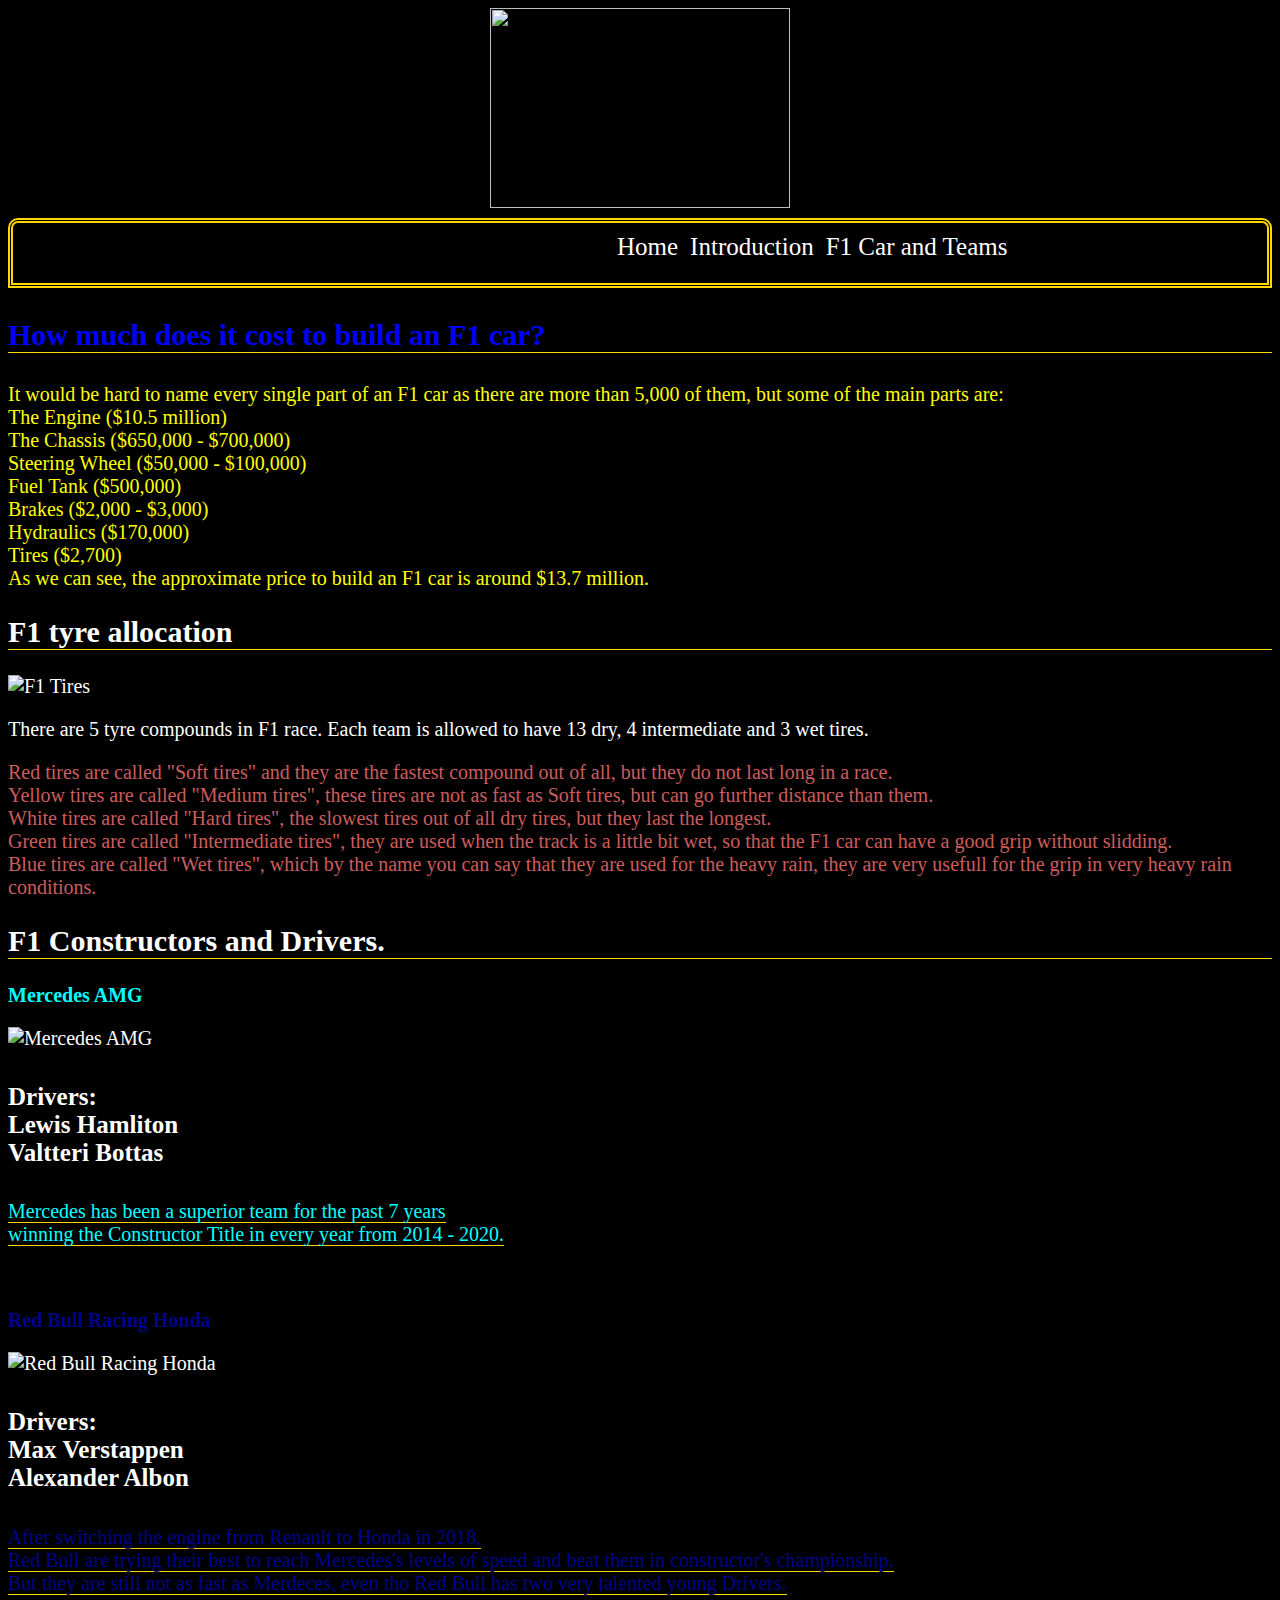
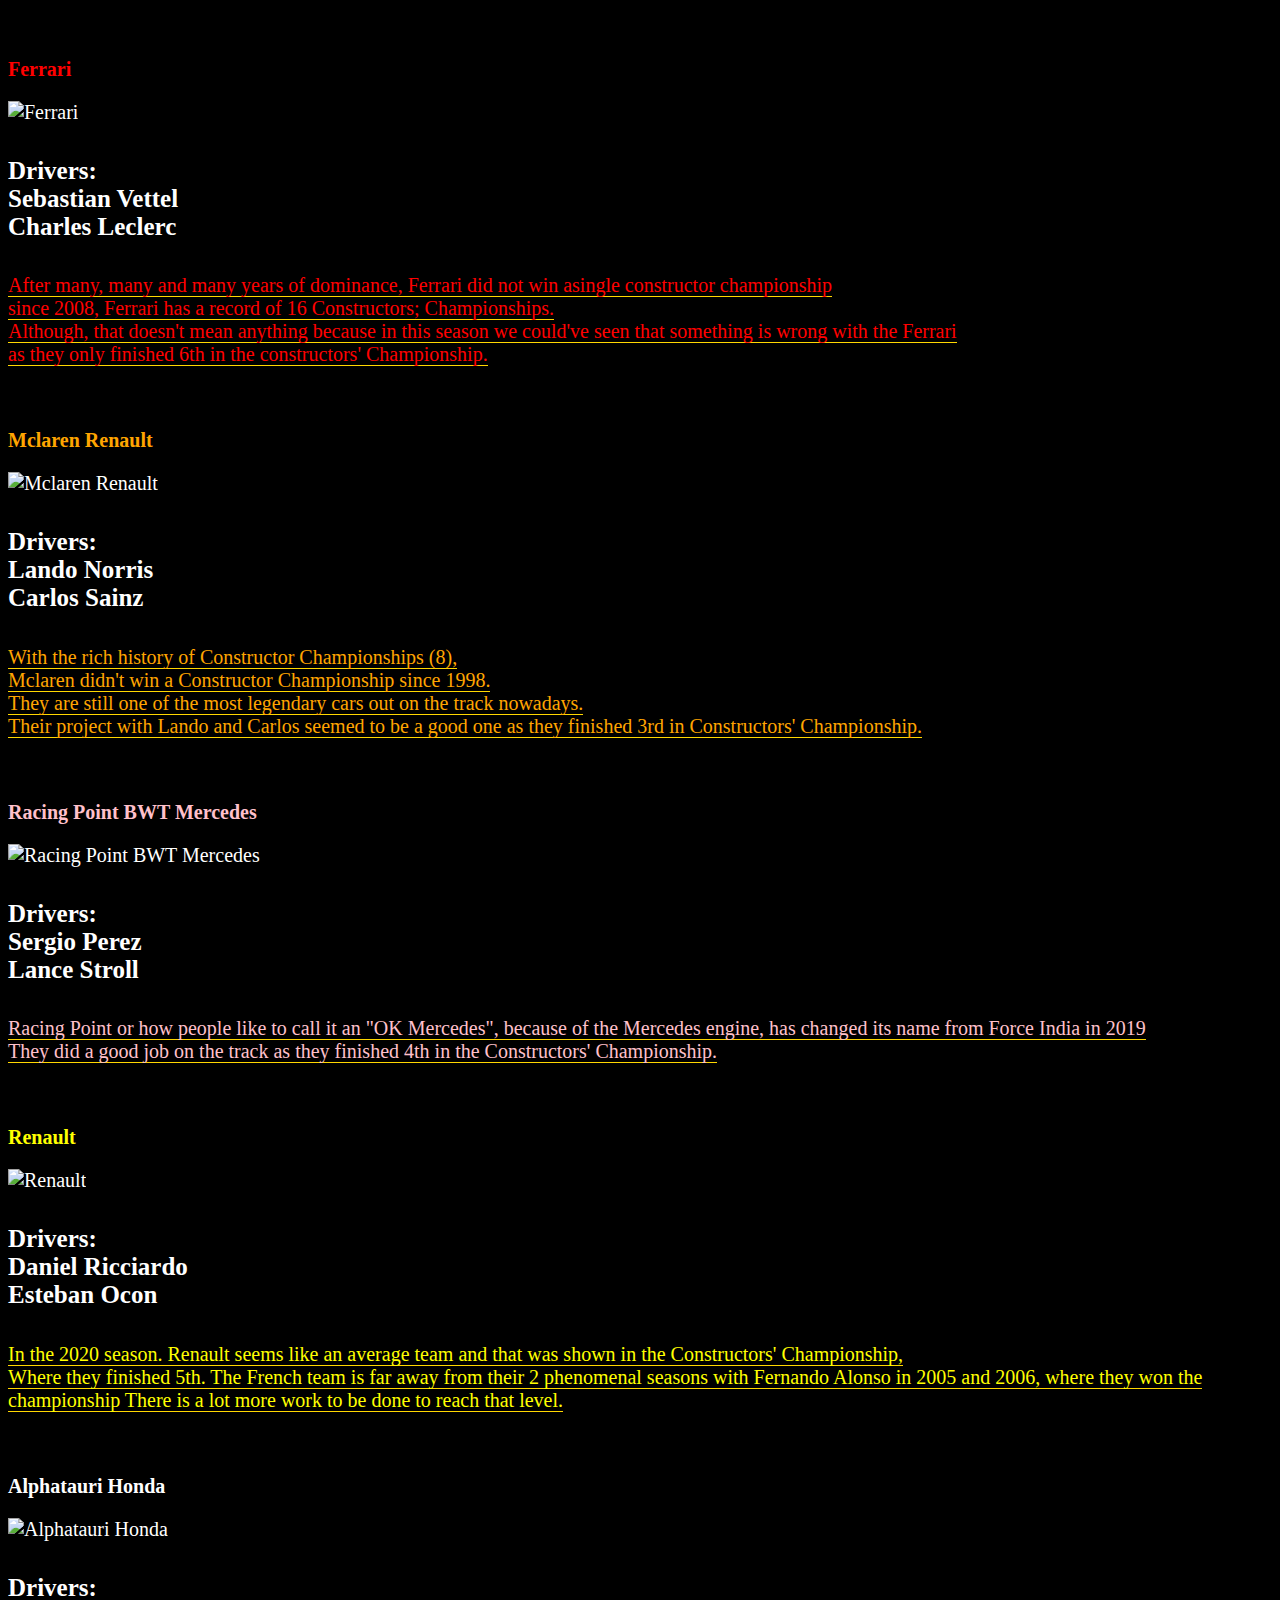
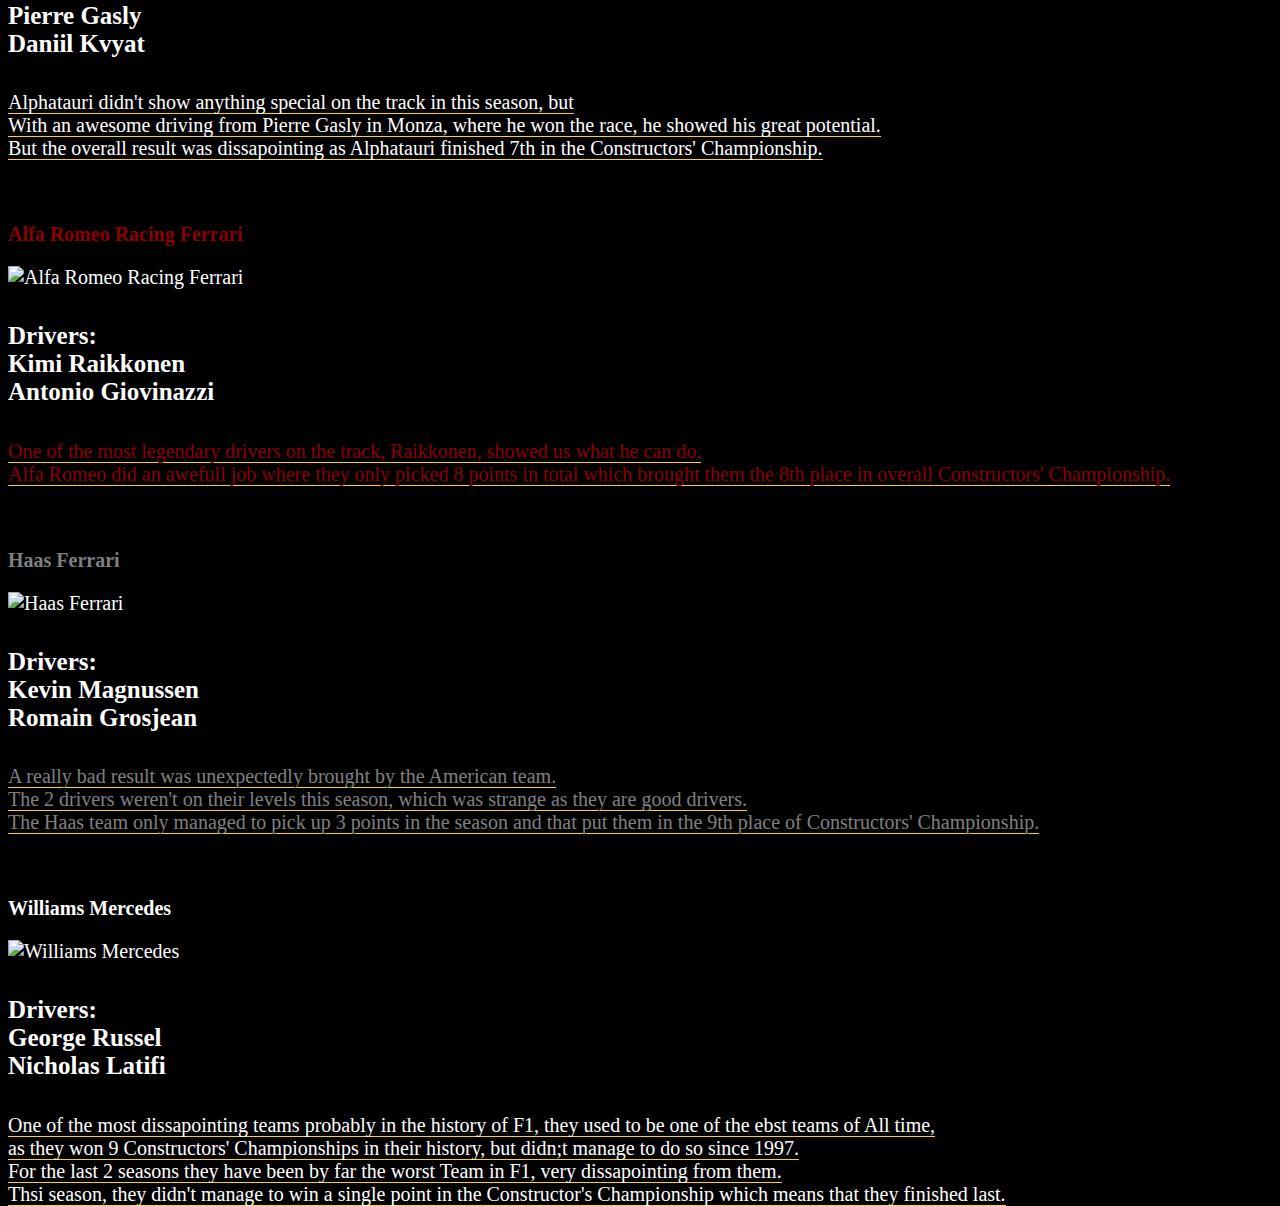
==== constructor.html @ 429714a2 "Fixing problems" ====
<!DOCTYPE html>
<html lang="en">
<head>
    <link rel="StyleSheet" href="styles.css" type="text/css">
    <meta charset="UTF-8">
    <meta name="viewport" content="width=device-width, initial-scale=1.0">
    <title>F1 cars and </title>
</head>
<body>
    <body background = Images\background.jpg>
        <header><img height="200" width="300" src="Images\title image.png" alt=""></header>
        <div id ="container">
            <a href="index.html">Home</a>
            <a href="introduction.html">Introduction</a>
            <a href="constructor.html">F1 Car and Teams</a>
           
        </div>
    
        <ul id = "navbar">
            <li><a href="index.html">Home</a></li>
            <li><a href="introduction.html">Introduction</a></li>
            <li><a href="constructor.html">F1 Car and Teams</a></li>
          </ul>

          <h3><b>How much does it cost to build an F1 car?</b></h3>
          <nav>
              <p2>It would be hard to name every single part of an F1 car as there are more than 5,000 of them, but some of the main parts are: </br>
            The Engine ($10.5 million)</br>
            The Chassis ($650,000 - $700,000)</br>
            Steering Wheel ($50,000 - $100,000)</br>
            Fuel Tank ($500,000)</br>
            Brakes ($2,000 - $3,000)</br>
            Hydraulics ($170,000)</br>
            Tires ($2,700)</br>
            As we can see, the approximate price to build an F1 car is around $13.7 million.</p2>
          </nav>

          <h2><b>F1 tyre allocation</b></h2>
          <nav>
            <img alt="F1 Tires" src="Images/tyres.jpg" width="500" height="300">
            <p>
                <li2>There are 5 tyre compounds in F1 race. Each team is allowed to have 13 dry, 4 intermediate and 3 wet tires.</li2>
                <li>Red tires are called "Soft tires" and they are the fastest compound out of all, but they do not last long in a race.</li>
                <li>Yellow tires are called "Medium tires", these tires are not as fast as Soft tires, but can go further distance than them.</li>
                <li>White tires are called "Hard tires", the slowest tires out of all dry tires, but they last the longest.</li>
                <li>Green tires are called "Intermediate tires", they are used when the track is a little bit wet, so that the F1 car can have a good grip without slidding.</li>
                <li>Blue tires are called "Wet tires", which by the name you can say that they are used for the heavy rain, they are very usefull for the grip in very heavy rain conditions.</li>
            </p>
          </nav>

          <h2><b>F1 Constructors and Drivers.</b></h2>
          <nav>
              <p style="color: aqua" style="font-size: 40px;"> <b>Mercedes AMG</b></p> 
            <img alt="Mercedes AMG" src="Images/mercedes.jpg" width="350" height="200">
            <h4>Drivers: </br>
            Lewis Hamliton</br>
            Valtteri Bottas</h4>
            
            <p3 style="color:aqua">Mercedes has been a superior team for the past 7 years</br>
            winning the Constructor Title in every year from 2014 - 2020.</p3>
            
            <p><br></p>
            

            <p style="color: darkblue" style="font-size: 40px;"> <b>Red Bull Racing Honda</b></p> 
            <img alt="Red Bull Racing Honda" src="Images/red bull.jpg" width="350" height="200">
            <h4>Drivers: </br>
            Max Verstappen</br>
            Alexander Albon</h4>
            
            <p3 style="color:darkblue"> After switching the engine from Renault to Honda in 2018, </br>
            Red Bull are trying their best to reach Mercedes's levels of speed and beat them in constructor's championship. </br>
            But they are still not as fast as Merdeces, even tho Red Bull has two very talented young Drivers.</p3>

            <p><br></p>

            <p style="color: red" style="font-size: 40px;"> <b>Ferrari</b></p> 
            <img alt="Ferrari" src="Images/ferrari.jpg" width="350" height="200">
            <h4>Drivers: </br>
            Sebastian Vettel</br>
            Charles Leclerc</h4>
            
            <p3 style="color:red"> After many, many and many years of dominance, Ferrari did not win asingle constructor championship </br>
            since 2008, Ferrari has a record of 16 Constructors; Championships.</br>
            Although, that doesn't mean anything because in this season we could've seen that something is wrong with the Ferrari </br>
            as they only finished 6th in the constructors' Championship.</p3>

            <p><br></p>

            <p style="color: orange" style="font-size: 40px;"> <b>Mclaren Renault</b></p> 
            <img alt="Mclaren Renault" src="Images/mclaren.jpg" width="350" height="200">
            <h4>Drivers: </br>
            Lando Norris</br>
            Carlos Sainz</h4>
            
            <p3 style="color:orange"> With the rich history of Constructor Championships (8), </br>
            Mclaren didn't win a Constructor Championship since 1998. </br>
            They are still one of the most legendary cars out on the track nowadays. </br>
            Their project with Lando and Carlos seemed to be a good one as they finished 3rd in Constructors' Championship.</p3>

            <p><br></p>

            <p style="color: pink" style="font-size: 40px;"> <b>Racing Point BWT Mercedes</b></p> 
            <img alt="Racing Point BWT Mercedes" src="Images/racing point.jpg" width="350" height="200">
            <h4>Drivers: </br>
            Sergio Perez</br>
            Lance Stroll</h4>
            
            <p3 style="color:pink"> Racing Point or how people like to call it an "OK Mercedes", because of the Mercedes engine, has changed its name from Force India in 2019 </br>
            They did a good job on the track as they finished 4th in the Constructors' Championship.</p3>

            <p><br></p>

            <p style="color: yellow" style="font-size: 40px;"> <b>Renault</b></p> 
            <img alt="Renault" src="Images/renault.jpg" width="350" height="200">
            <h4>Drivers: </br>
            Daniel Ricciardo</br>
            Esteban Ocon</h4>
            
            <p3 style="color:yellow"> In the 2020 season. Renault seems like an average team and that was shown in the Constructors' Championship, </br>
            Where they finished 5th. The French team is far away from their 2 phenomenal seasons with Fernando Alonso in 2005 and 2006, where they won the championship </>
            There is a lot more work to be done to reach that level.</p3>

            <p><br></p>

            <p style="color: white" style="font-size: 40px;"> <b>Alphatauri Honda</b></p> 
            <img alt="Alphatauri Honda" src="Images/alphatauri.jpg" width="350" height="200">
            <h4>Drivers: </br>
            Pierre Gasly</br>
            Daniil Kvyat</h4>
            
            <p3 style="color:white"> Alphatauri didn't show anything special on the track in this season, but </br>
            With an awesome driving from Pierre Gasly in Monza, where he won the race, he showed his great potential. </br>
            But the overall result was dissapointing as Alphatauri finished 7th in the Constructors' Championship.</p3>

            <p><br></p>

            <p style="color: darkred" style="font-size: 40px;"> <b>Alfa Romeo Racing Ferrari</b></p> 
            <img alt="Alfa Romeo Racing Ferrari" src="Images/alfa romeo.jpg" width="350" height="200">
            <h4>Drivers: </br>
            Kimi Raikkonen</br>
            Antonio Giovinazzi</h4>
            
            <p3 style="color:darkred"> One of the most legendary drivers on the track, Raikkonen, showed us what he can do. </br>
            Alfa Romeo did an awefull job where they only picked 8 points in total which brought them the 8th place in overall Constructors' Championship.</p3>

            <p><br></p>

            <p style="color: gray" style="font-size: 40px;"> <b>Haas Ferrari</b></p> 
            <img alt="Haas Ferrari" src="Images/haas.jpg" width="350" height="200">
            <h4>Drivers: </br>
            Kevin Magnussen</br>
            Romain Grosjean</h4>
            
            <p3 style="color:gray"> A really bad result was unexpectedly brought by the American team. </br>
            The 2 drivers weren't on their levels this season, which was strange as they are good drivers.</br>
            The Haas team only managed to pick up 3 points in the season and that put them in the 9th place of Constructors' Championship.</p3>

            <p><br></p>

            <p style="color: white" style="font-size: 40px;"> <b>Williams Mercedes</b></p> 
            <img alt="Williams Mercedes" src="Images/williams.jpg" width="350" height="200">
            <h4>Drivers: </br>
            George Russel</br>
            Nicholas Latifi</h4>
            
            <p3 style="color:white"> One of the most dissapointing teams probably in the history of F1, they used to be one of the ebst teams of All time, </br>
            as they won 9 Constructors' Championships in their history, but didn;t manage to do so since 1997. </br>
            For the last 2 seasons they have been by far the worst Team in F1, very dissapointing from them. </br>
            Thsi season, they didn't manage to win a single point in the Constructor's Championship which means that they finished last.</p3>

          </nav>
          
</body>
</html>
---- styles.css ----
body {
    
    background-attachment: fixed;
	margin-bottom: 0px;
	background-color: black;
	width: auto;
	height: auto;
}

header {
    text-align: center;
    font-size: 40px;
    background-color: black;
    
    
}

h1 {
    color: white;
    font-size: 30px;
    border-bottom: 1px solid gold;
}

nav {
    color:white;
    font-size: 20px;
}

br {
    padding: 0px;
}

h2 {
    color:white;
    font-size: 30px;
    border-bottom: 1px solid gold;
}

#navbar {
	position: fixed;
	margin-left: -180px;
	margin-top: 50px;
	padding: 10px;
	
	list-style-type: none;
	background-color: black;
	
	border-color: silver;
	border-style: solid; 
	border-width: 1px;
	
    font-size: 20px;
    
}

#navbar li a{
    display: block;
}

#container {
	height:50px;
	padding-top: 10px;
	padding-right: 90px;
    background-color:black;
    padding-left: 600px;
	border:5px double gold;
	border-radius: 10px 10px 0px 0px;
}

#container a {
	padding-top: 4px;
	padding-bottom: 2px;
	padding-left: 4px;
	padding-right:4px;
	
	color: #ffffff;
	float: middle;
	font-size: 25px;
	cursor: pointer;
	text-decoration: none;
}

li {
    color: indianred;
    font-size: 20px;
}

h3 {
    color: blue;
    font-size: 30px;
    border-bottom: 1px solid gold;
}

p2 {
    color: yellow;
}

h4 {
	font-size: 25px;
}

p3 {
	border-bottom: 1px solid gold;
}
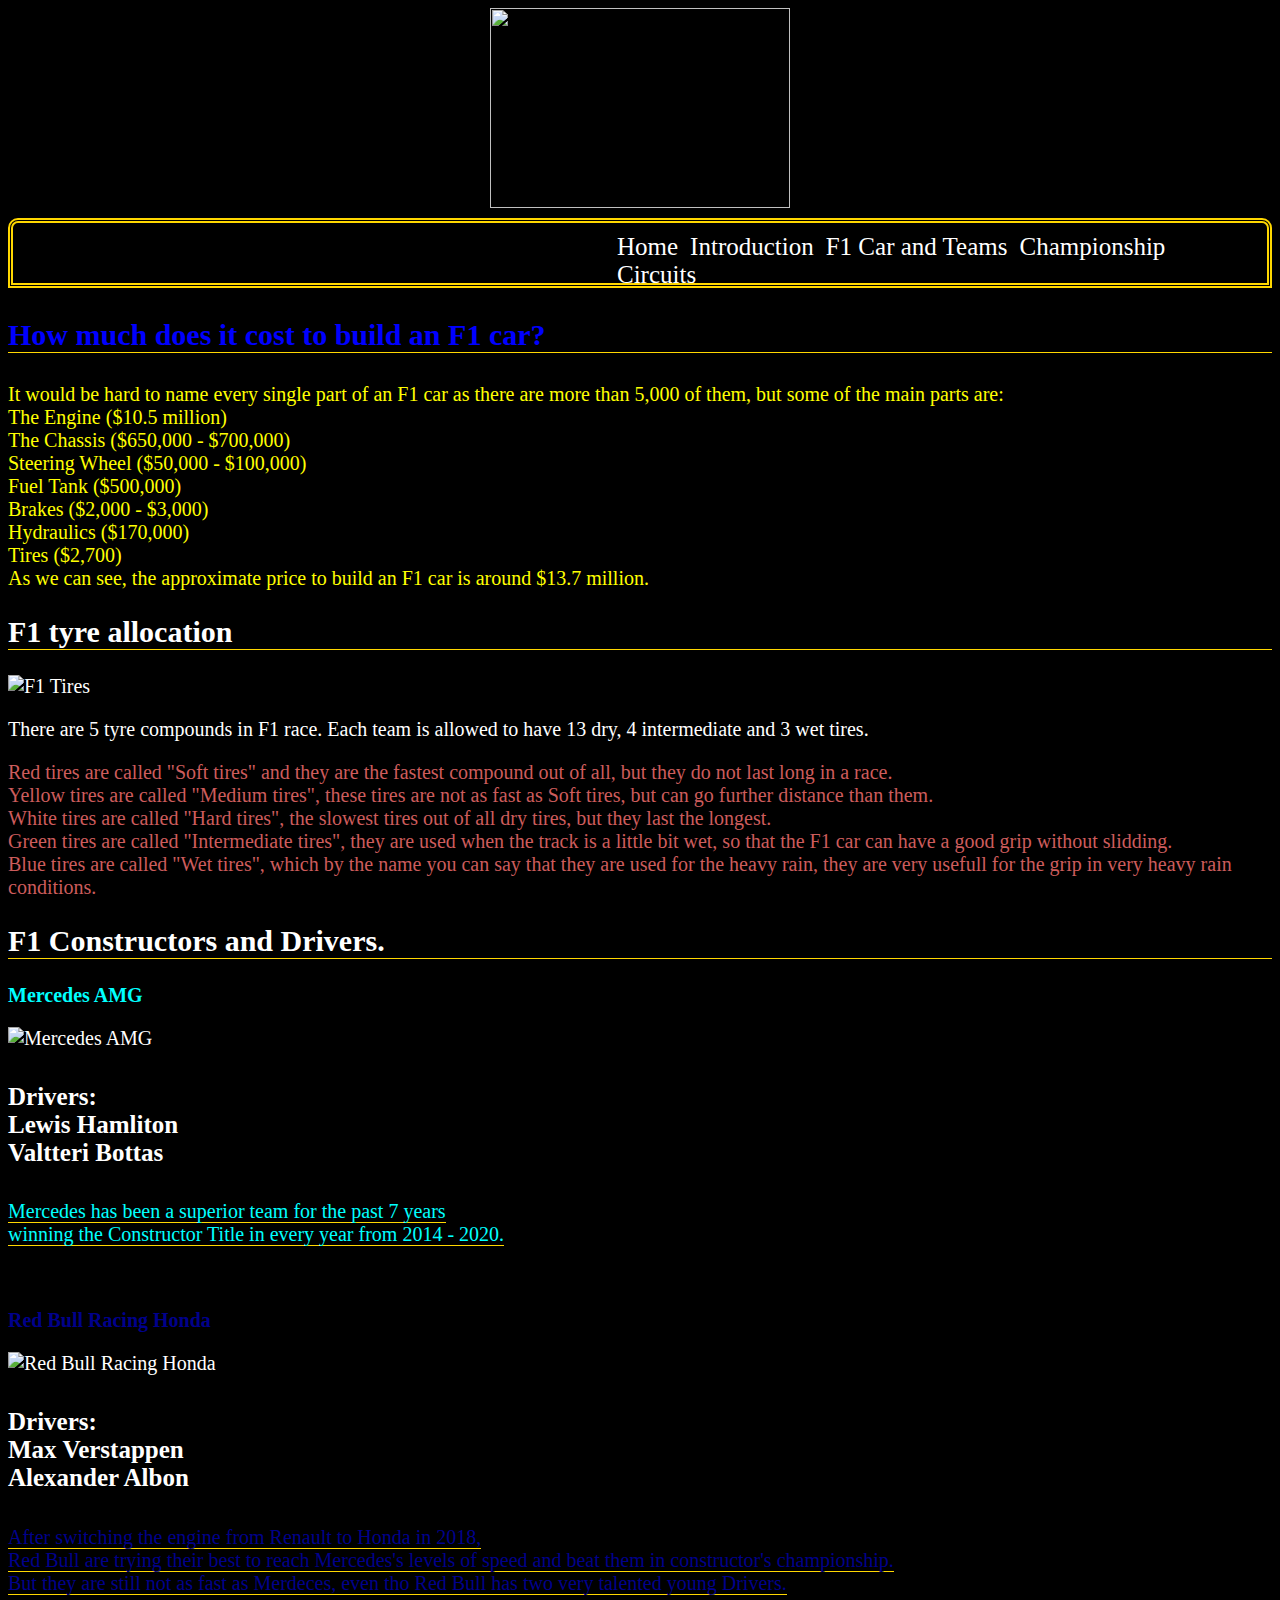
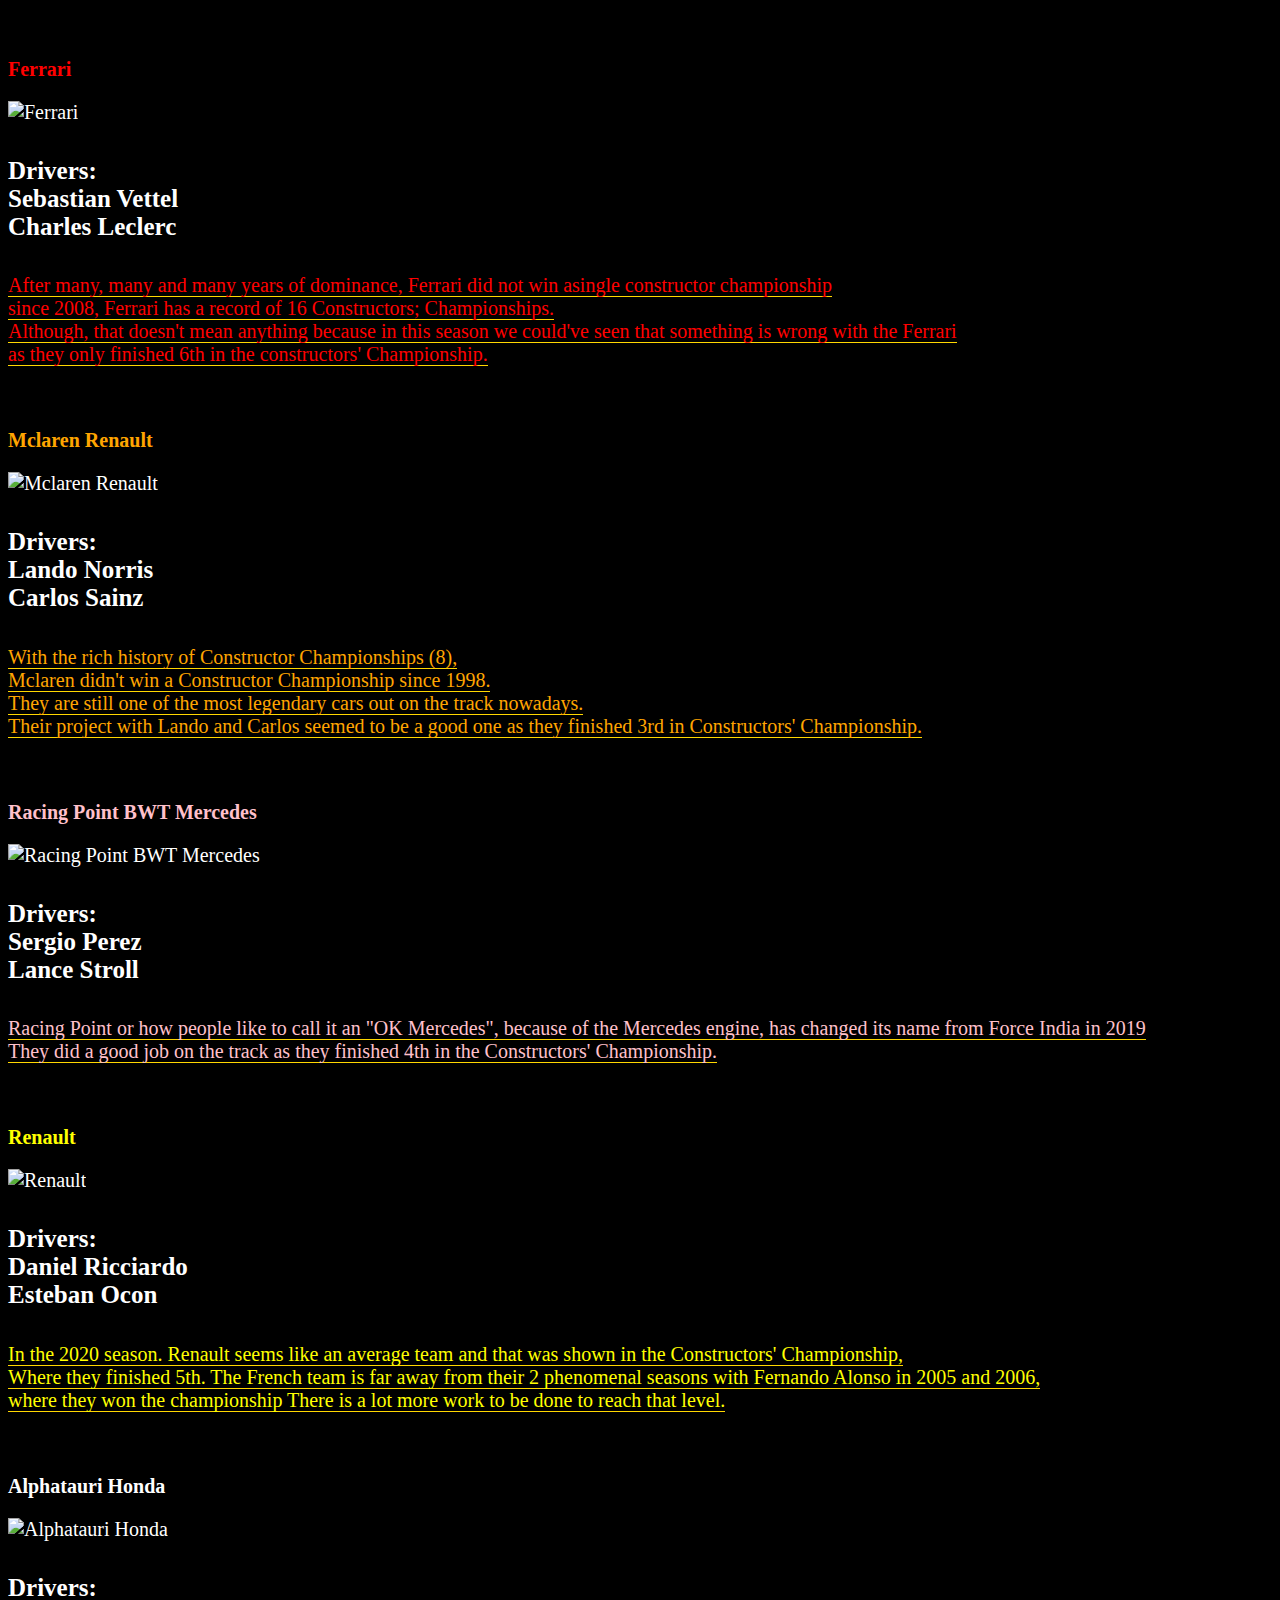
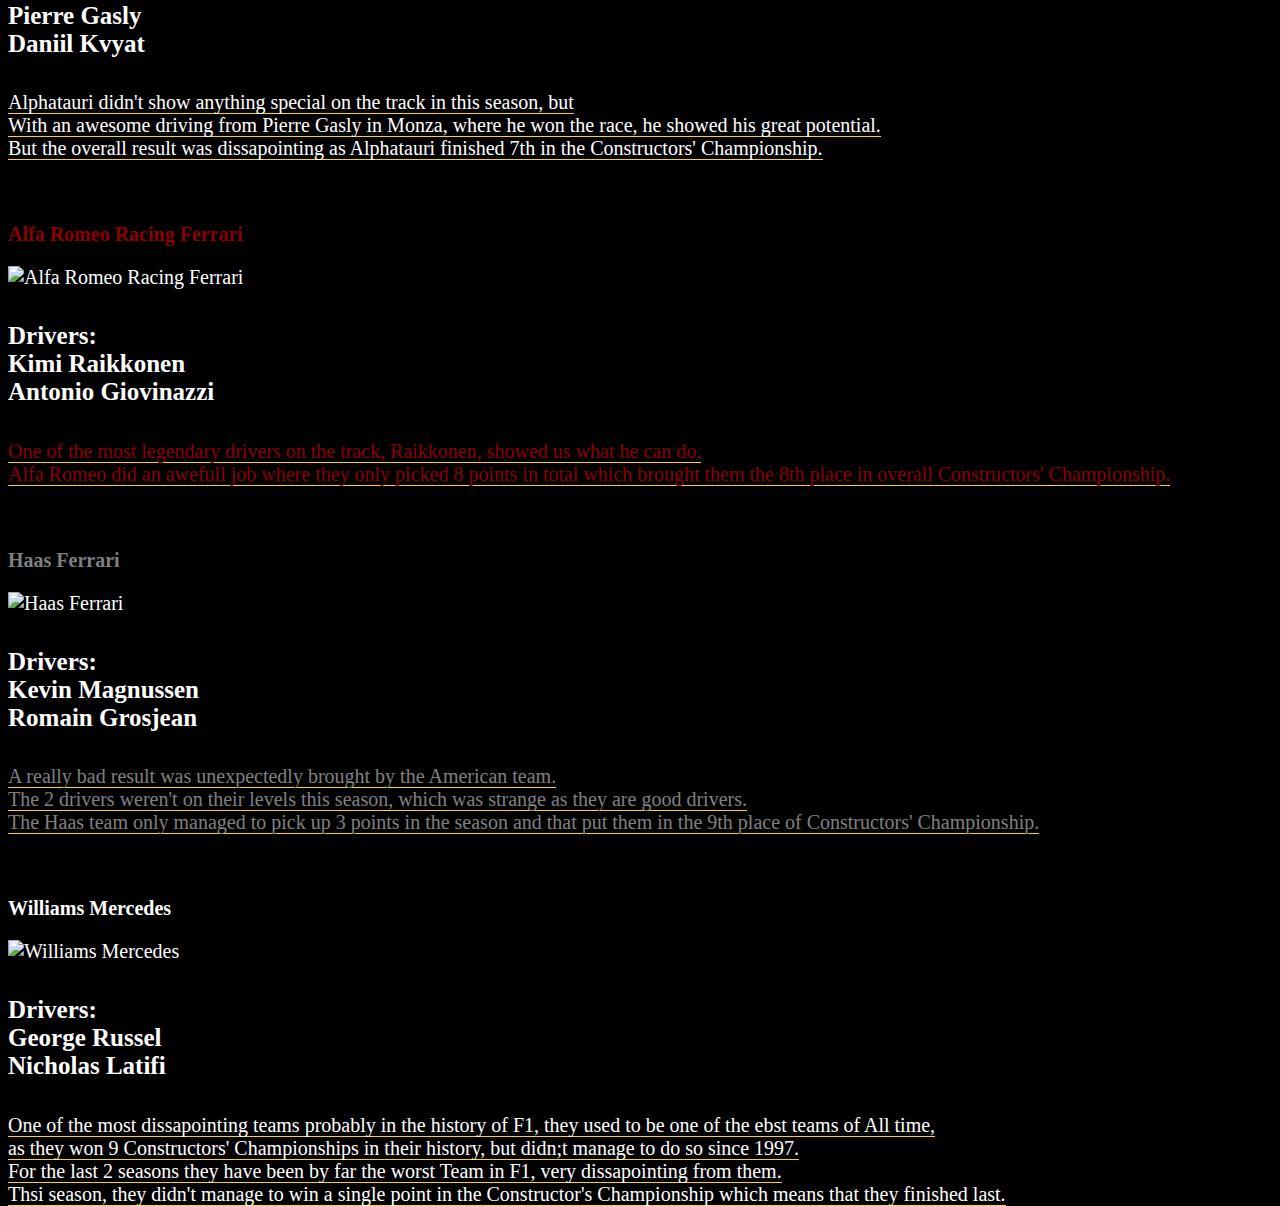
==== commit e716ac76: "Changed, added const points and circuits" ====
--- a/constructor.html
+++ b/constructor.html
@@ -13,6 +13,8 @@
             <a href="index.html">Home</a>
             <a href="introduction.html">Introduction</a>
             <a href="constructor.html">F1 Car and Teams</a>
+            <a href="championship.html">Championship</a>
+            <a href="circuit.html">Circuits</a>
            
         </div>
     
@@ -20,6 +22,8 @@
             <li><a href="index.html">Home</a></li>
             <li><a href="introduction.html">Introduction</a></li>
             <li><a href="constructor.html">F1 Car and Teams</a></li>
+            <li><a href="championship.html">Championship</a></li>
+            <li><a href="circuit.html">Circuits</a></li>
           </ul>
 
           <h3><b>How much does it cost to build an F1 car?</b></h3>
@@ -118,7 +122,7 @@
             Esteban Ocon</h4>
             
             <p3 style="color:yellow"> In the 2020 season. Renault seems like an average team and that was shown in the Constructors' Championship, </br>
-            Where they finished 5th. The French team is far away from their 2 phenomenal seasons with Fernando Alonso in 2005 and 2006, where they won the championship </>
+            Where they finished 5th. The French team is far away from their 2 phenomenal seasons with Fernando Alonso in 2005 and 2006, </br>where they won the championship 
             There is a lot more work to be done to reach that level.</p3>
 
             <p><br></p>
--- a/styles.css
+++ b/styles.css
@@ -102,4 +102,13 @@
 
 p3 {
 	border-bottom: 1px solid gold;
-}+}
+
+h5 {
+	color: white;
+	text-align: center;
+	font-size: 40px;
+}
+
+
+
